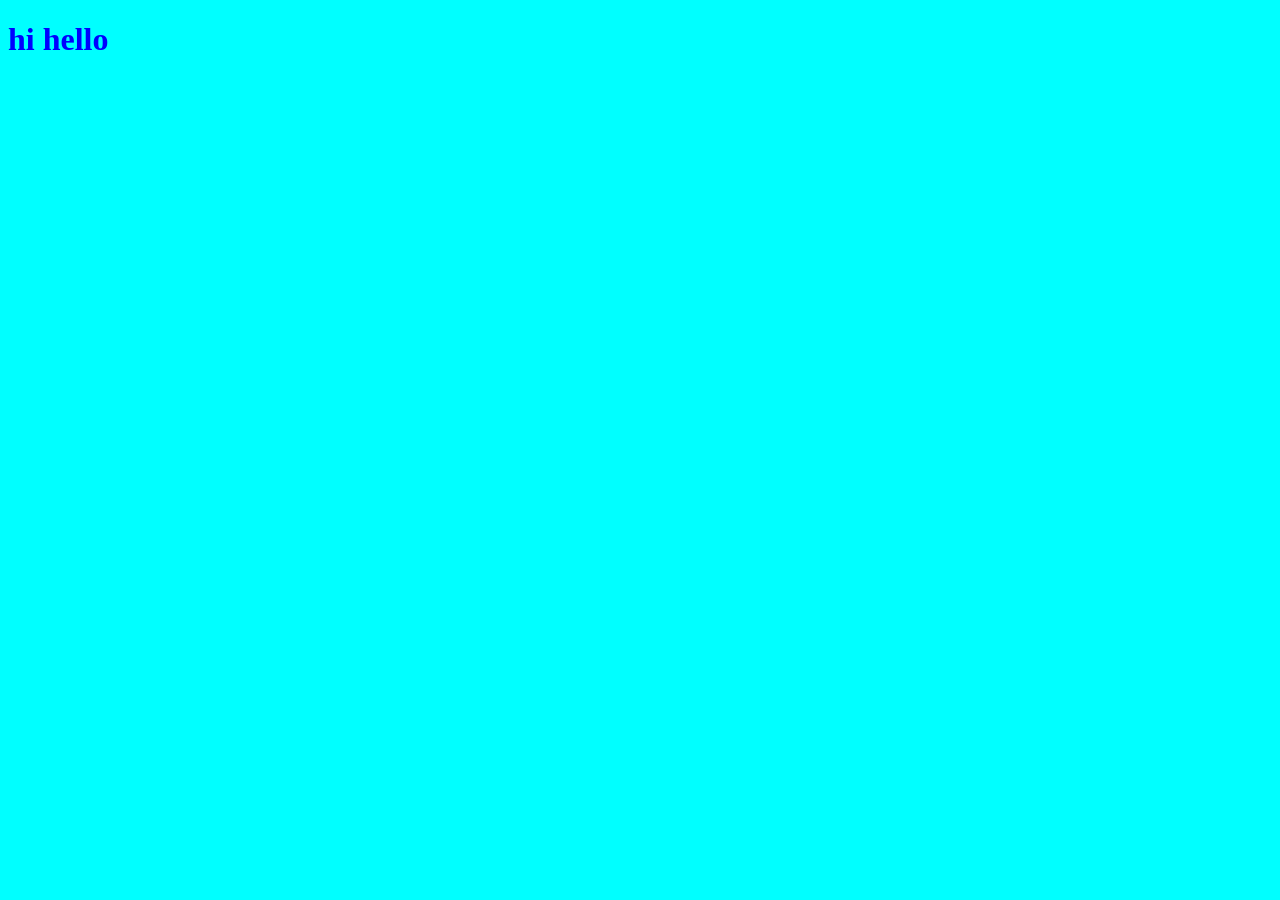
==== src/main/resources/static/index.html @ c9841d18 "after docker file" ====
<!DOCTYPE html>
<html lang="en">
<head>
    <meta charset="UTF-8">
    <meta name="viewport" content="width=device-width, initial-scale=1.0">
    <title>Document</title>
    <link rel="stylesheet" href="index.css">
</head>
<body>
    <!-- <img src="https://imgs.search.brave.com/dO0uBSNCAMCyjknsV2-zp5pj1Ri4acvdLRTDqx1P3bU/rs:fit:860:0:0:0/g:ce/aHR0cHM6Ly9pLnBp/bmltZy5jb20vb3Jp/Z2luYWxzLzI2L2Q0/LzJlLzI2ZDQyZTY4/MjQwM2YxN2RkNzlm/YjJjNjA0YWEwNjIz/LmpwZw" alt=""> -->
    <h1>hi hello</h1>
    <div>
    </div>
    <script src="index.js"></script>
</body>
</html>
---- src/main/resources/static/index.css ----
h1{
    color: blue;
}
*{
    background-color: aqua;
}
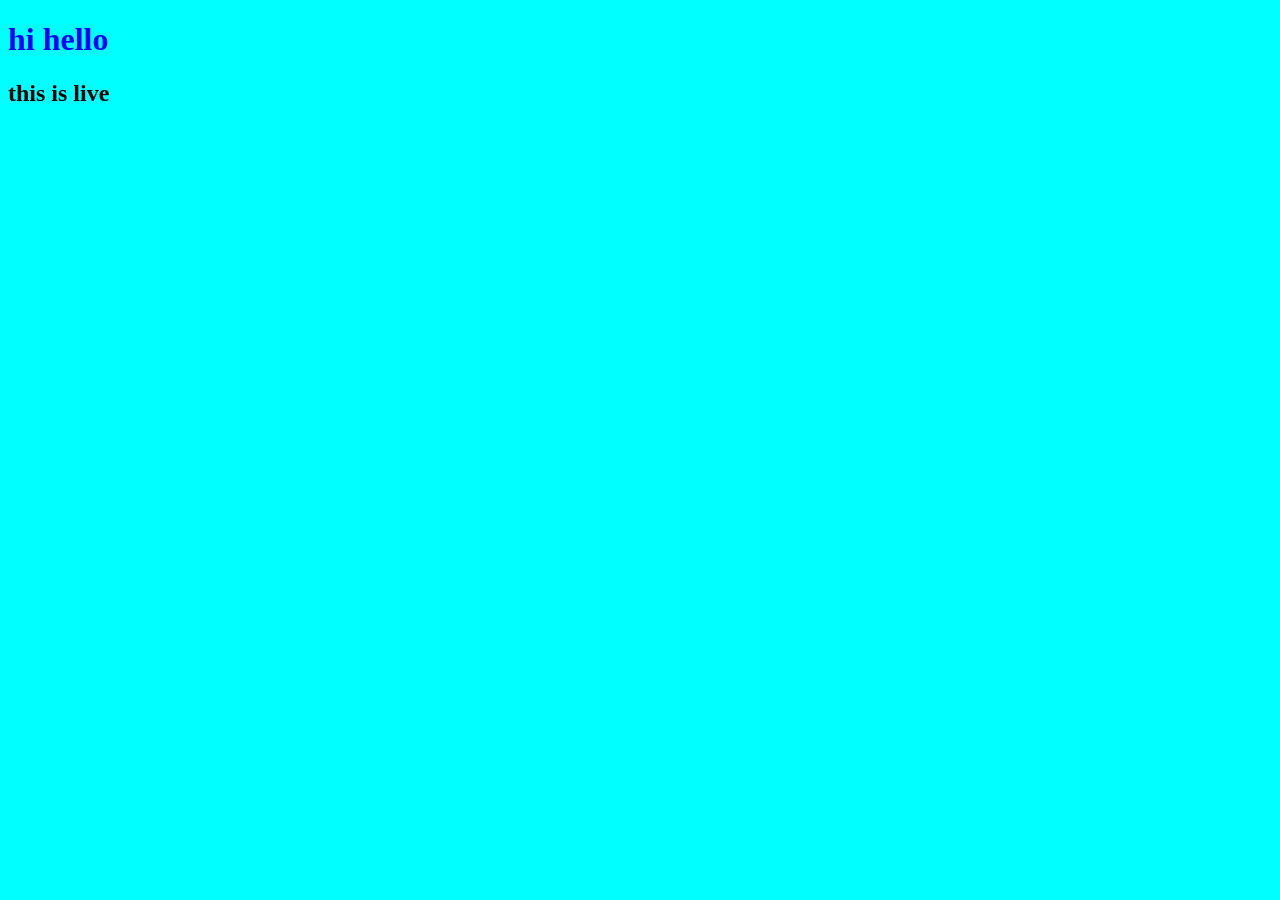
==== commit 8b7f6722: "when live" ====
--- a/src/main/resources/static/index.html
+++ b/src/main/resources/static/index.html
@@ -9,6 +9,7 @@
 <body>
     <!-- <img src="https://imgs.search.brave.com/dO0uBSNCAMCyjknsV2-zp5pj1Ri4acvdLRTDqx1P3bU/rs:fit:860:0:0:0/g:ce/aHR0cHM6Ly9pLnBp/bmltZy5jb20vb3Jp/Z2luYWxzLzI2L2Q0/LzJlLzI2ZDQyZTY4/MjQwM2YxN2RkNzlm/YjJjNjA0YWEwNjIz/LmpwZw" alt=""> -->
     <h1>hi hello</h1>
+    <h2>this is live</h2>
     <div>
     </div>
     <script src="index.js"></script>
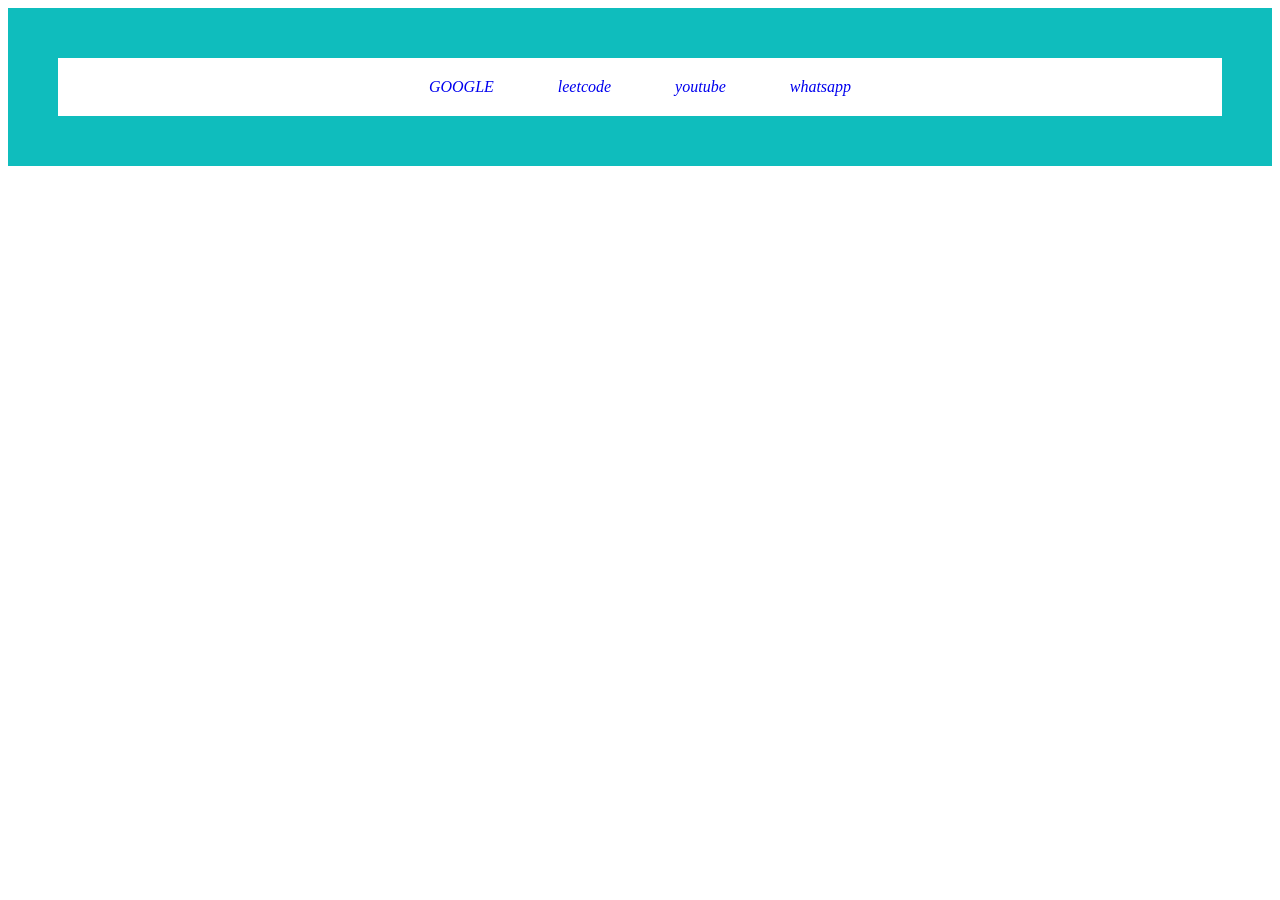
==== commit cdcc55e6: "adding websites" ====
--- a/src/main/resources/static/index.html
+++ b/src/main/resources/static/index.html
@@ -8,9 +8,13 @@
 </head>
 <body>
     <!-- <img src="https://imgs.search.brave.com/dO0uBSNCAMCyjknsV2-zp5pj1Ri4acvdLRTDqx1P3bU/rs:fit:860:0:0:0/g:ce/aHR0cHM6Ly9pLnBp/bmltZy5jb20vb3Jp/Z2luYWxzLzI2L2Q0/LzJlLzI2ZDQyZTY4/MjQwM2YxN2RkNzlm/YjJjNjA0YWEwNjIz/LmpwZw" alt=""> -->
-    <h1>hi hello</h1>
-    <h2>this is live</h2>
-    <div>
+    <!-- <h1>hi hello</h1>
+    <h2>this is live</h2> -->
+    <div class="navbar">
+        <a href="https://www.google.com/">GOOGLE</a>
+        <a href="https://leetcode.com/">leetcode</a>
+        <a href="https://www.youtube.com/">youtube</a>
+        <a href="https://web.whatsapp.com/">whatsapp</a>
     </div>
     <script src="index.js"></script>
 </body>
--- a/src/main/resources/static/index.css
+++ b/src/main/resources/static/index.css
@@ -1,6 +1,21 @@
 h1{
     color: blue;
 }
-*{
+/* *{
     background-color: aqua;
+} */
+.navbar{
+    border-style: solid;
+    /* border-radius: 30%; */
+    border-width: 50px;
+    border-color: rgb(15, 189, 189);
+    text-align: center;
+    padding: 20px;
+}
+
+.navbar a{
+    padding: 20px;
+    margin: 10px;
+    text-decoration: none;
+    font-style: italic;
 }
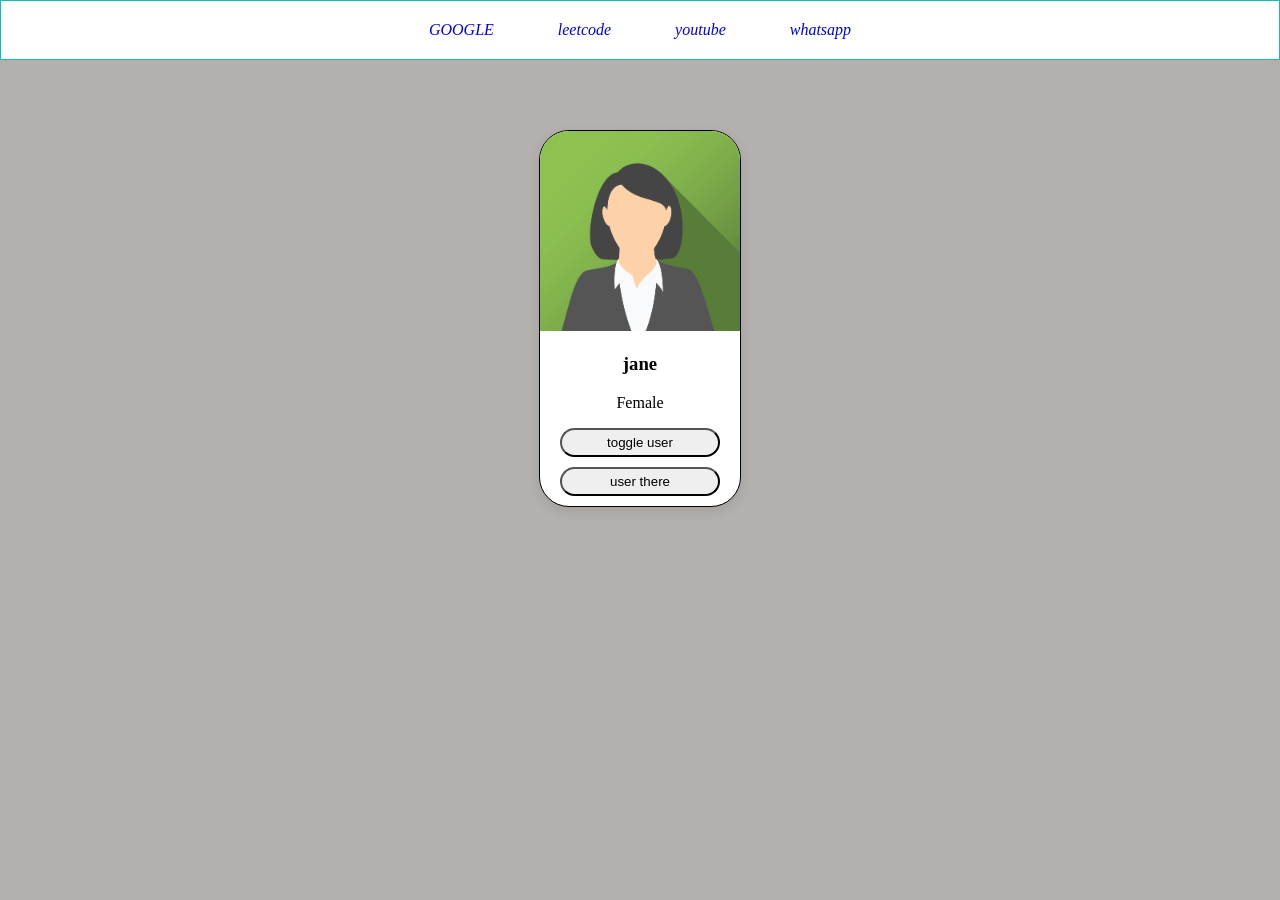
==== commit 9f271357: "after adding css for card" ====
--- a/src/main/resources/static/index.html
+++ b/src/main/resources/static/index.html
@@ -16,6 +16,16 @@
         <a href="https://www.youtube.com/">youtube</a>
         <a href="https://web.whatsapp.com/">whatsapp</a>
     </div>
+    <div class="card">
+        <img src="jane.png" alt="">
+        <!-- agar image load nahi hua tho alt mei jo likhte hai wo ayega -->
+         <h3 id="user">jane</h3>
+         <p>Female</p>
+         <button>toggle user</button>
+         <br>
+         <!-- <br> -->
+         <button id="button2">user there</button>
+    </div>
     <script src="index.js"></script>
 </body>
 </html>
--- a/src/main/resources/static/index.css
+++ b/src/main/resources/static/index.css
@@ -7,10 +7,11 @@
 .navbar{
     border-style: solid;
     /* border-radius: 30%; */
-    border-width: 50px;
+    border-width: 1px;
     border-color: rgb(15, 189, 189);
     text-align: center;
     padding: 20px;
+    background-color: white;
 }
 
 .navbar a{
@@ -18,4 +19,42 @@
     margin: 10px;
     text-decoration: none;
     font-style: italic;
+    
+}
+
+.navbar a:hover{
+    color: azure;
+    background-color: blanchedalmond;
+}
+
+body{
+    margin: 0px;
+    background-color: rgb(179, 176, 174);
+}
+
+.card{
+    border: 1px solid black;
+    width: 200px;
+    border-radius: 30px;
+    text-align: center;
+    overflow: hidden; /* will not make it overflow*/
+    margin-top: 70px;
+    margin-left: auto;
+    margin-right: auto;
+    background-color: white;
+    /* box-shadow: ; */
+    box-shadow: rgba(0, 0, 0, 0.1) 0px 4px 12px;
+}
+
+.card img{
+    width: 100%;
+}
+
+.card button{
+    width: 80%;
+    padding: 5px;
+    border-radius: 15px;
+    /* padding-bottom: 20px; */
+    /* border: hidden; */
+    margin-bottom: 10px;
 }
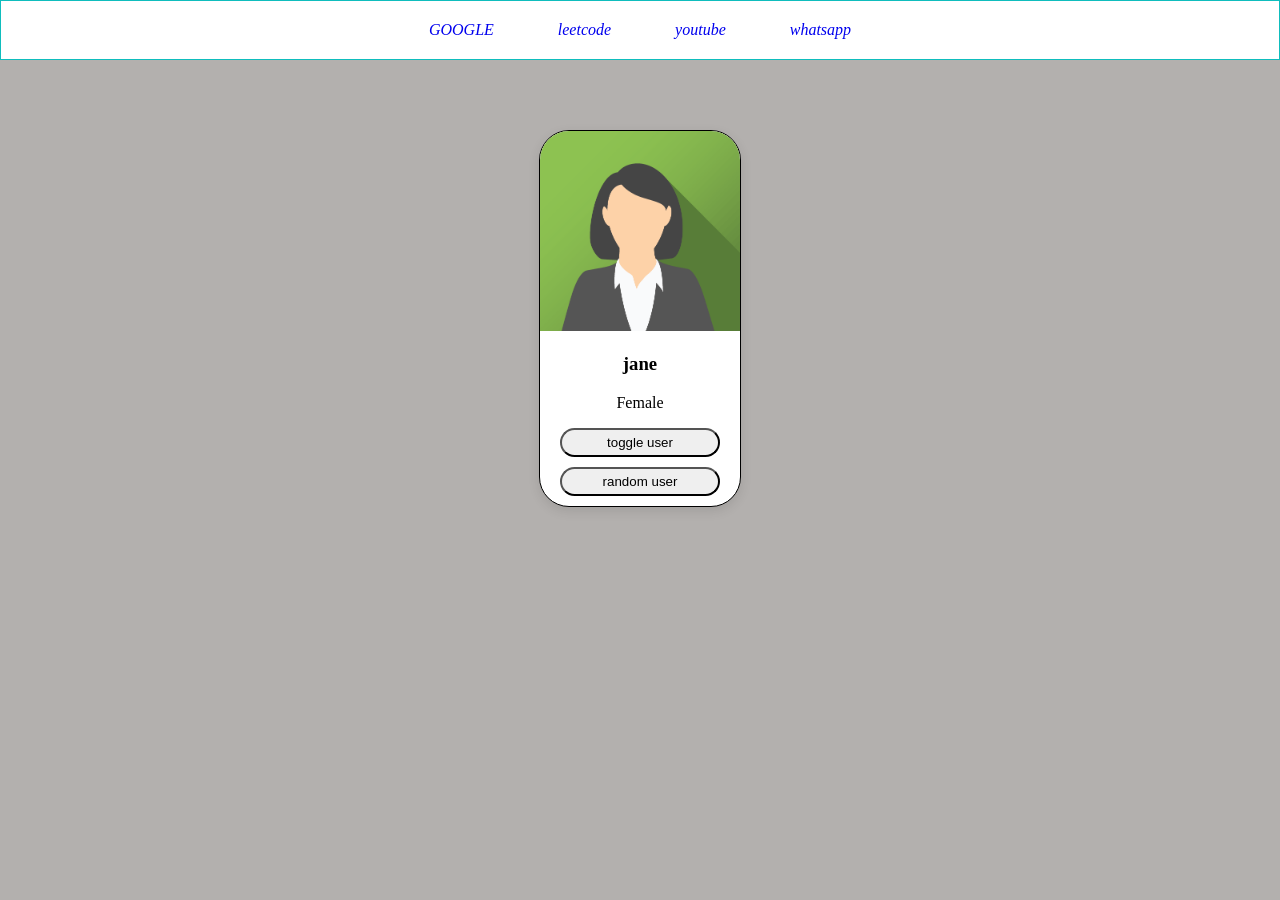
==== commit c33cde29: "changed text" ====
--- a/src/main/resources/static/index.html
+++ b/src/main/resources/static/index.html
@@ -24,7 +24,7 @@
          <button>toggle user</button>
          <br>
          <!-- <br> -->
-         <button id="button2">user there</button>
+         <button id="button2">random user</button>
     </div>
     <script src="index.js"></script>
 </body>
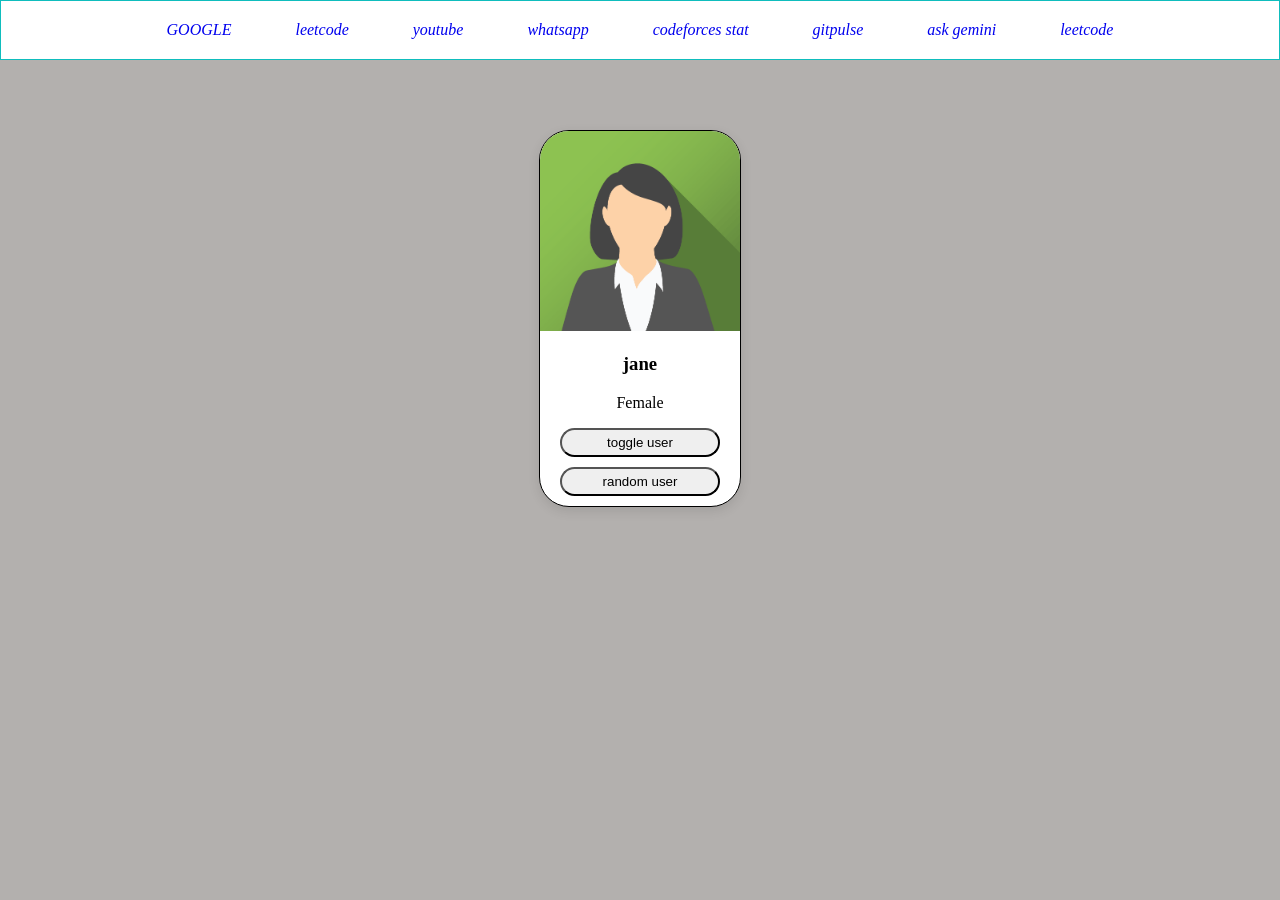
==== commit 2e72b535: "adding other links" ====
--- a/src/main/resources/static/index.html
+++ b/src/main/resources/static/index.html
@@ -15,16 +15,20 @@
         <a href="https://leetcode.com/">leetcode</a>
         <a href="https://www.youtube.com/">youtube</a>
         <a href="https://web.whatsapp.com/">whatsapp</a>
+        <a href="codeforces-stats.html" target="_blank">codeforces stat</a>
+        <a href="gitpulse.html" target="_blank">gitpulse</a>
+        <a href="ask-gemini.html" target="_blank">ask gemini</a>
+        <a href="leetcode-stats.html" target="_blank">leetcode</a>
     </div>
     <div class="card">
-        <img src="jane.png" alt="">
+        <img id="user_img" src="jane.png" alt="">
         <!-- agar image load nahi hua tho alt mei jo likhte hai wo ayega -->
-         <h3 id="user">jane</h3>
-         <p>Female</p>
-         <button>toggle user</button>
+         <h3 id="user_nam">jane</h3>
+         <p id="user_gen">Female</p>
+         <button onclick="toggle_user()">toggle user</button>
          <br>
          <!-- <br> -->
-         <button id="button2">random user</button>
+         <button id="button2" onclick="random_user()">random user</button>
     </div>
     <script src="index.js"></script>
 </body>
